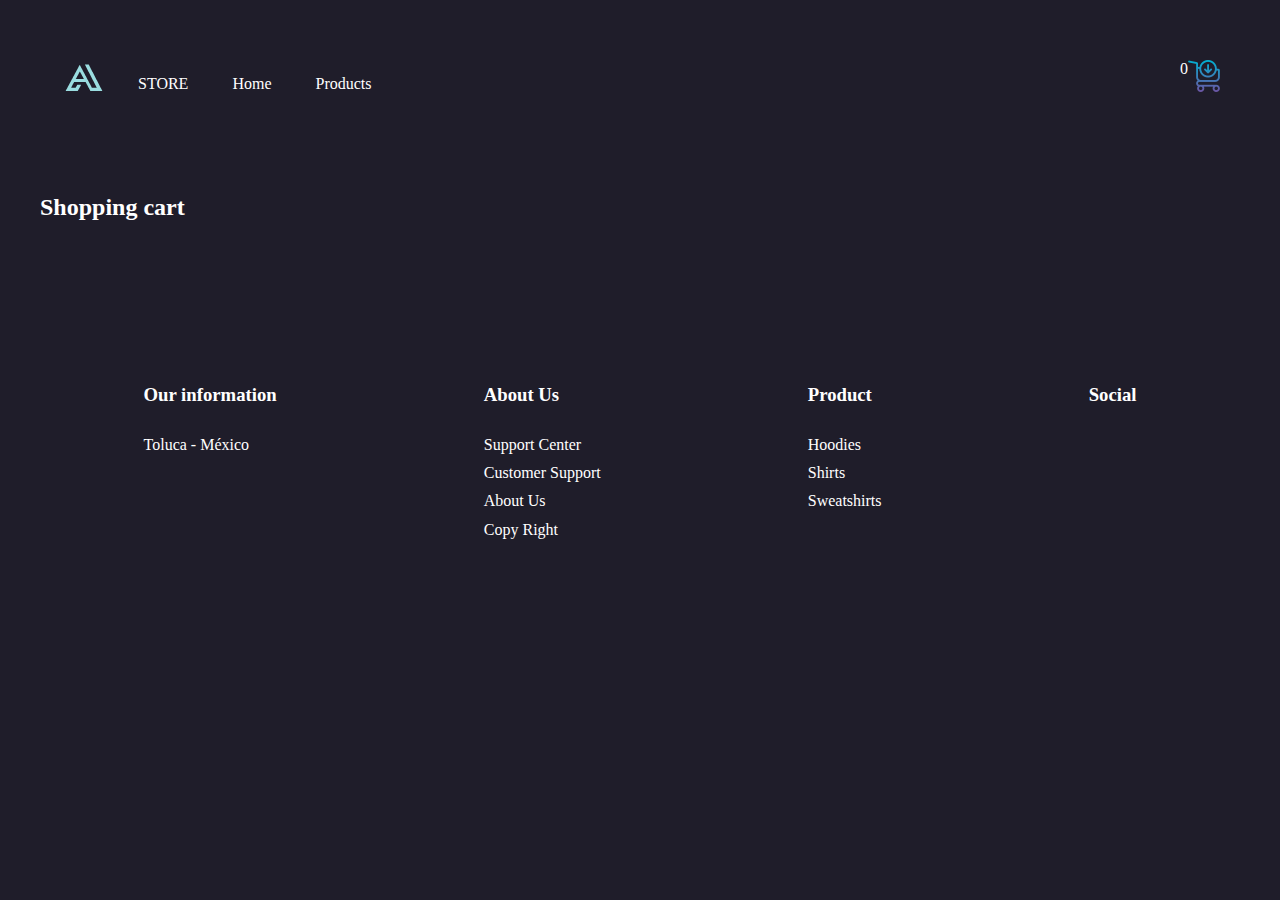
==== carrito.html @ 2d5f8ec4 "Subiendo" ====
<!DOCTYPE html>
<html lang="en">
<head>
  <meta charset="UTF-8">
  <meta http-equiv="X-UA-Compatible" content="IE=edge">
  <meta name="viewport" content="width=device-width, initial-scale=1.0">
  <title>E-Commerce</title>
  <link rel="stylesheet" href="./css/normalize.css">
  <link rel="stylesheet" href="./css/style.css">
</head>
<body>

  <div class="container">
      <nav>
        <div class="nav">
          <div>
            <img class="logo" src="./img/logo.png" alt="">
          </div>
          <div class="links">
            <a href="#">STORE</a>
            <a href="./index.html">Home</a>
            <a href="#">Products</a>
          </div>
        </div>
          <div class="shopping-cart">
            <div class="header-cart-notification">0</div>
            <a href="./carrito.html"><img class="logo-card" src="./img/anadir-a-la-cesta.png" alt=""></a>
          </div>
      </nav>
    </div>


  <section class="container seccion-carrito">
      <h2>Shopping cart</h2>
      <div class="contenedor">
          <div class="carrito" id="carrito">
              <!-- CARRTIO  CON JAVASCRIPT -->
          </div>
          <div class="contenedor-total" id="contenedorTotal">
              <p>Total: $<span id="spanTotal"></span></p>
              <a href="#" id="comprar">Checkout</a>
          </div>
      </div>
  </section>

  <div class="container">
      <div class="footer">
        <div>
          <h3>Our information</h3>
          <p>Toluca - México</p>
        </div>
        <div>
          <h3>About Us</h3>
          <p>Support Center</p>
          <p>Customer Support</p>
          <p>About Us</p>
          <p>Copy Right</p>
        </div>
        <div>
          <h3>Product</h3>
          <p>Hoodies</p>
          <p>Shirts</p>
          <p>Sweatshirts</p>
        </div>
        <div>
          <h3>Social</h3>
        </div>
      </div>
    </div>
  
</body>
<script src="js/carrito.js"></script>
</html>
---- css/style.css ----
:root {
  --background-color: #1F1D2A;
  --cards-color: #1B1A23;
  --footer-color: #14131C;
}

html {
  box-sizing: border-box;
}

*,
*:before,
*:after {
  box-sizing: inherit;
  padding: 0;
  margin: 0;
}

body {
  background-color: var(--background-color);
  color: white;
}

a {
  text-decoration: none;
}

.linea {
  display: flex;
  border: 0.5px solid white;
  height: 50px;
}

.container {
  margin: auto;
  width: 100%;
  max-width: 1200px;
  padding: 40px 0;
}

/* Nav */

nav {
  display: grid;
  grid-template-columns: repeat(2, 1fr);
  padding: 20px;
}

.links {
  color: white;
  padding: 15px 10px 0 10px;
}

.links a {
  padding: 0 20px;
  color: white;
}

nav a:hover {
  color: aqua;
}

.nav {
  display: flex;
}

.shopping-cart {
  display: flex;
  justify-content: flex-end;
}

.logo-card {
  cursor: pointer;
}

/* Home */

.home {
  display: flex;
  justify-content: center;
  gap: 20px;
}

.home-cont {
  display: flex;
  flex-direction: column;
  justify-content: space-between;
}

.button-home {
  padding: 7px;
  border-radius: 100px;
  cursor: pointer;
  background-color: aqua;
}

.price-home {
  color: aqua;
  font-size: 40px;
}

.home p {
  font-size: 25px;
}

/* Products */

.products {
  display: flex;
  justify-content: space-around;
  text-align: center;
}

.cards {
  display: flex;
  justify-content: space-around;
}

.card {
  width: 247px;
  height: 475px;
  background-color: var(--cards-color);
}

.card-buzo {
  padding-top: 20px;
  text-align: center;
}

.input-res {
  width: 20px;
}

.input-sum {
  width: 20px;
}

.input-number, .input-number2, .input-number3 {
  text-align: center;
}

.details-button {
  padding: 7px;
  border-radius: 100px;
  cursor: pointer;
  background-color: aqua;
}

.btn-rest-sum {
  padding: 20px;
  gap: 20px;
}

.menos, .menos2, .menos3 {
 margin-right: 90px;
 border-radius: 100px;
 cursor: pointer;
}

.mas, .mas2, .mas3 {
  border-radius: 100px;
  cursor: pointer;
}

/* Footer */

.footer {
  display: flex;
  justify-content: space-around;
}

.footer h3 {
  padding-top: 50px;
  padding-bottom: 30px;
}

.footer p {
  padding-bottom: 10px;
}


/* SECCION CARRITO */

.seccion-carrito{
  padding: 2rem 0;
}

.seccion-carrito .subtitulo-seccion{
  width: 300px;
  text-align: center;
  margin: auto;
  padding: 1rem;
  border-bottom: 1px solid aqua;
}


.seccion-carrito .carrito {
  display: flex;
  justify-content: center;
  margin-top: 2.5rem;
  flex-wrap: wrap;
}
.seccion-carrito .carrito .producto{
  text-align: center;
  padding: 1rem;
  width: 28%;
  border: 2px solid aqua;
  border-radius: 10px;
  margin: 0 .5rem;
}
.carrito .producto img{
  max-width: 200px;
}
.carrito .producto .inputCantidad {
 
  max-width: 30px;
}
.carrito .producto .cantidad{
  margin-bottom: 1rem;
}
.carrito .producto .precio{
  font-weight: bold;
  color: #e94959;
  margin-bottom: 1rem;
}
.carrito .producto a{
  text-decoration: none;
  background-color: aqua;
  padding: 0.5rem 0.7rem;
  color: red;
  font-weight: bold;
  border-radius: 5px;
  transition: all .5s ease;
}

.contenedor-total{
  margin-top: 1rem;
  border: 1px solid aqua;
  padding: 1rem;
  text-align: right;
  display: none;
}
.contenedor-total p{
  font-weight: bold;
  margin-bottom: 1rem;
}
#comprar{
  padding: .5rem .8rem;
  border-radius: 5px;
  background-color: aqua;
  color: #fff;
  text-decoration: none;
}
.msj-compra{
  font-size: 30px;
  font-weight: bold;
  letter-spacing: 1.3px;
  color: aqua;
}
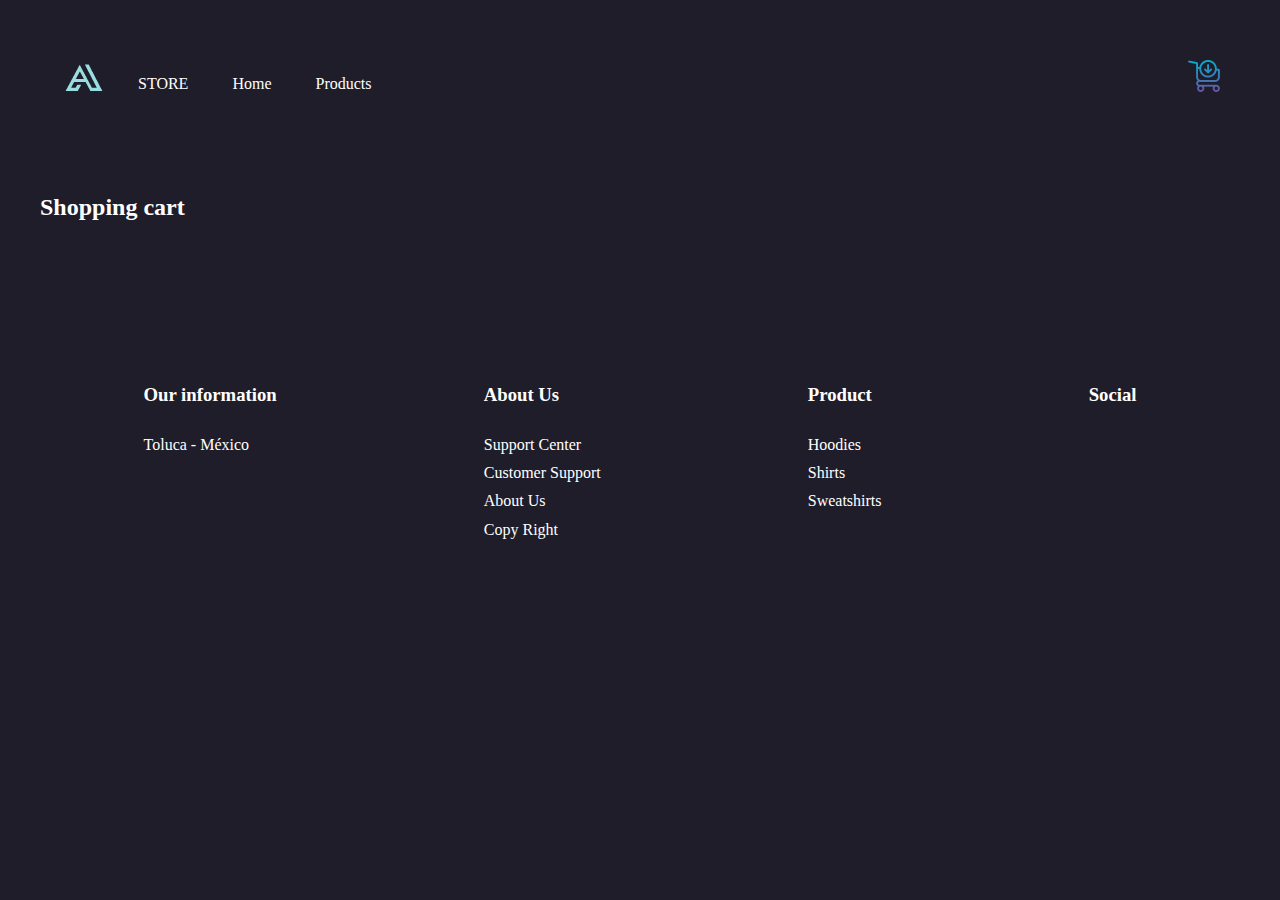
==== commit 91fa0ac2: "Actualizacion" ====
--- a/carrito.html
+++ b/carrito.html
@@ -23,7 +23,6 @@
           </div>
         </div>
           <div class="shopping-cart">
-            <div class="header-cart-notification">0</div>
             <a href="./carrito.html"><img class="logo-card" src="./img/anadir-a-la-cesta.png" alt=""></a>
           </div>
       </nav>
